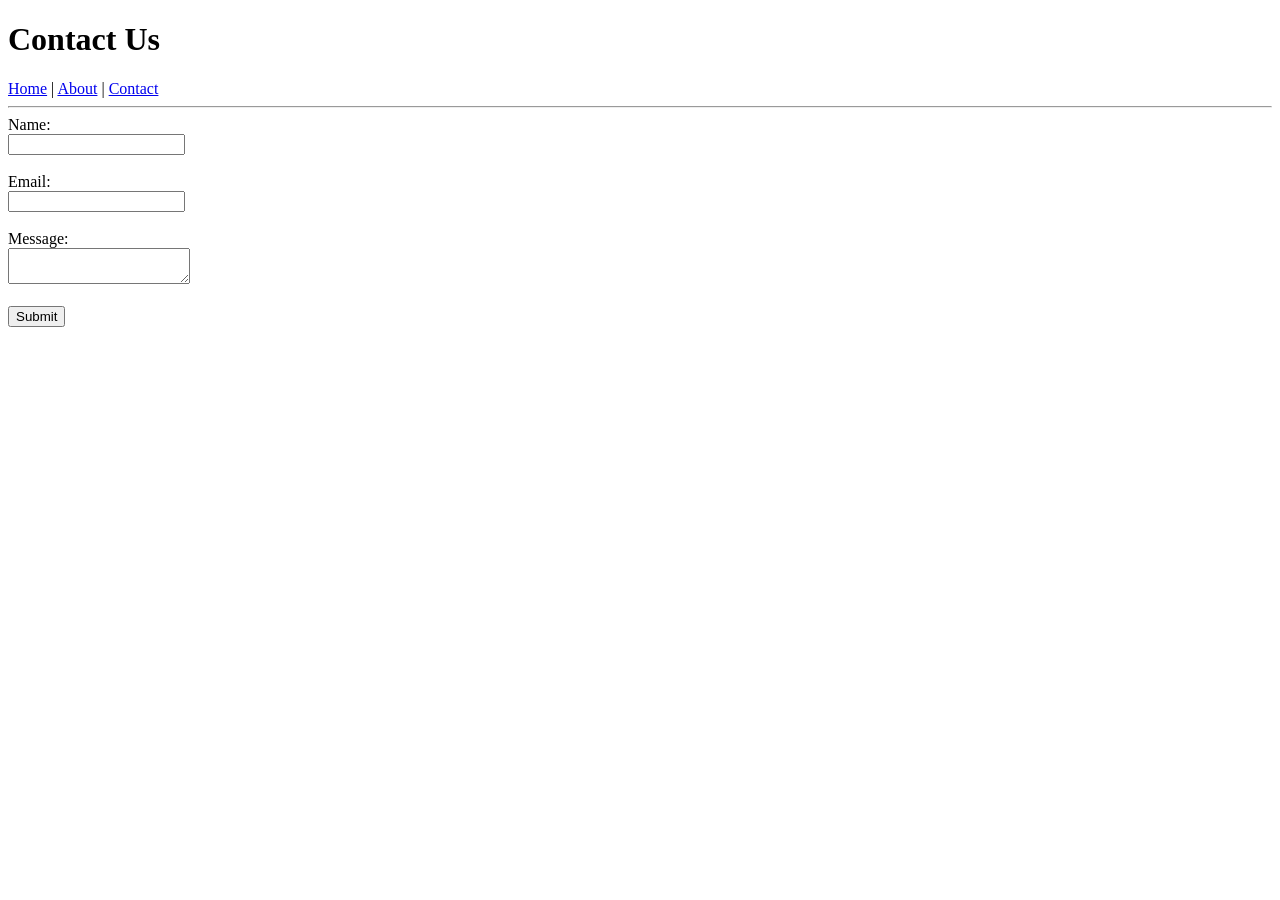
==== Contact.html @ 819e2035 "contact feature added" ====
<!DOCTYPE html>
<html>
<head>
    <title>Contact</title>
    <link rel="stylesheet" href="Style.css">
</head>
<body>

    <h1>Contact Us</h1>

    <nav>
        <a href="Index.html">Home</a> |
        <a href="About.html">About</a> |
        <a href="Contact.html">Contact</a>
    </nav>

    <hr>

    <form>
        <label>Name:</label><br>
        <input type="text"><br><br>

        <label>Email:</label><br>
        <input type="email"><br><br>

        <label>Message:</label><br>
        <textarea></textarea><br><br>

        <button type="submit">Submit</button>
    </form>

</body>
</html>
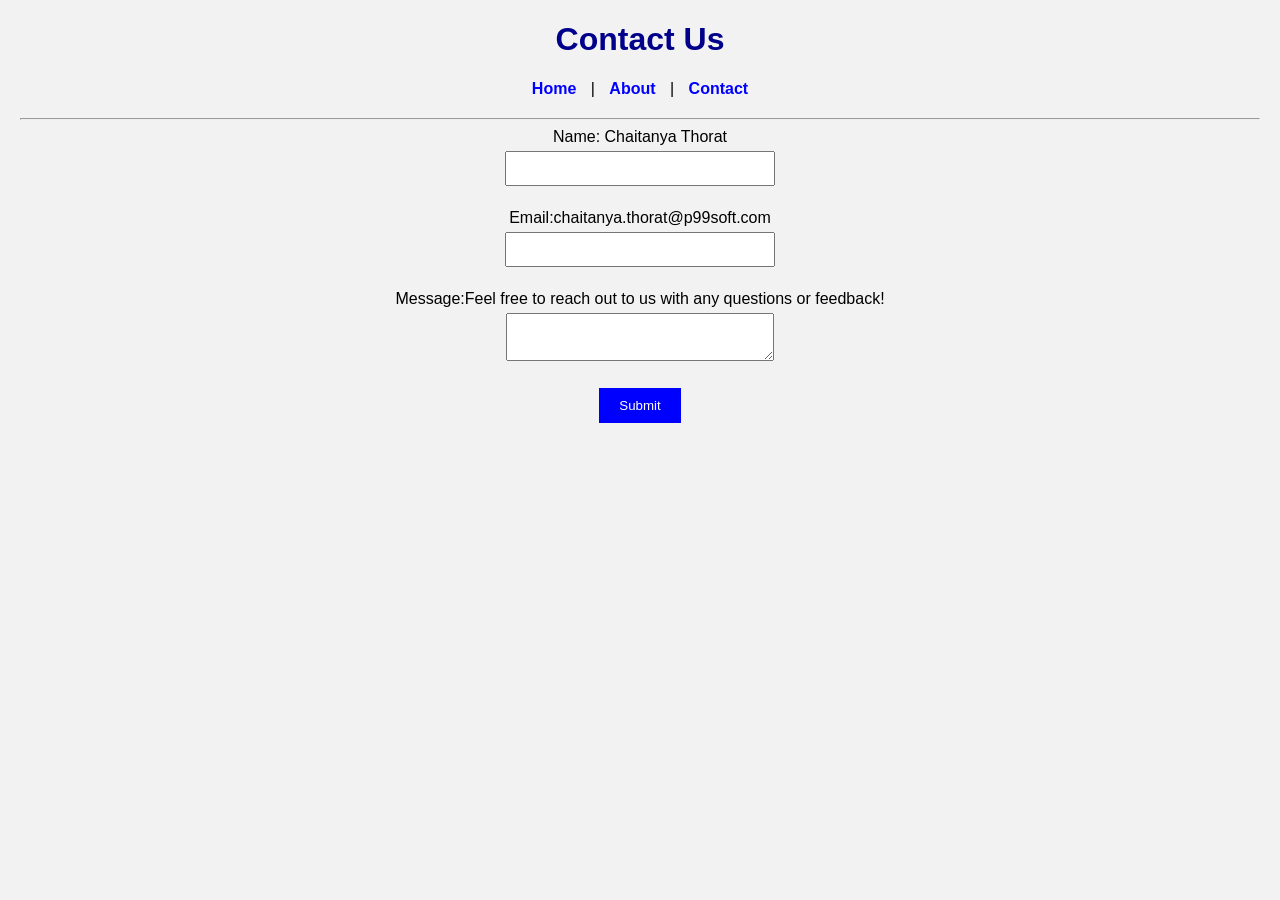
==== commit 0447e7c8: "Contact info added" ====
--- a/Contact.html
+++ b/Contact.html
@@ -17,13 +17,13 @@
     <hr>
 
     <form>
-        <label>Name:</label><br>
+        <label>Name: Chaitanya Thorat</label><br>
         <input type="text"><br><br>
 
-        <label>Email:</label><br>
+        <label>Email:chaitanya.thorat@p99soft.com</label><br>
         <input type="email"><br><br>
 
-        <label>Message:</label><br>
+        <label>Message:Feel free to reach out to us with any questions or feedback!</label><br>
         <textarea></textarea><br><br>
 
         <button type="submit">Submit</button>
--- a/Style.css
+++ b/Style.css
@@ -0,0 +1,44 @@
+body {
+    font-family: Arial, sans-serif;
+    background-color: #f2f2f2;
+    text-align: center;
+    margin: 20px;
+}
+
+h1 {
+    color: darkblue;
+}
+
+nav {
+    margin: 20px;
+}
+
+nav a {
+    text-decoration: none;
+    color: blue;
+    font-weight: bold;
+    margin: 10px;
+}
+
+p {
+    font-size: 18px;
+}
+
+input,
+textarea {
+    width: 250px;
+    padding: 8px;
+    margin: 5px;
+}
+
+button {
+    padding: 10px 20px;
+    background-color: blue;
+    color: white;
+    border: none;
+    cursor: pointer;
+}
+
+button:hover {
+    background-color: darkblue;
+}
